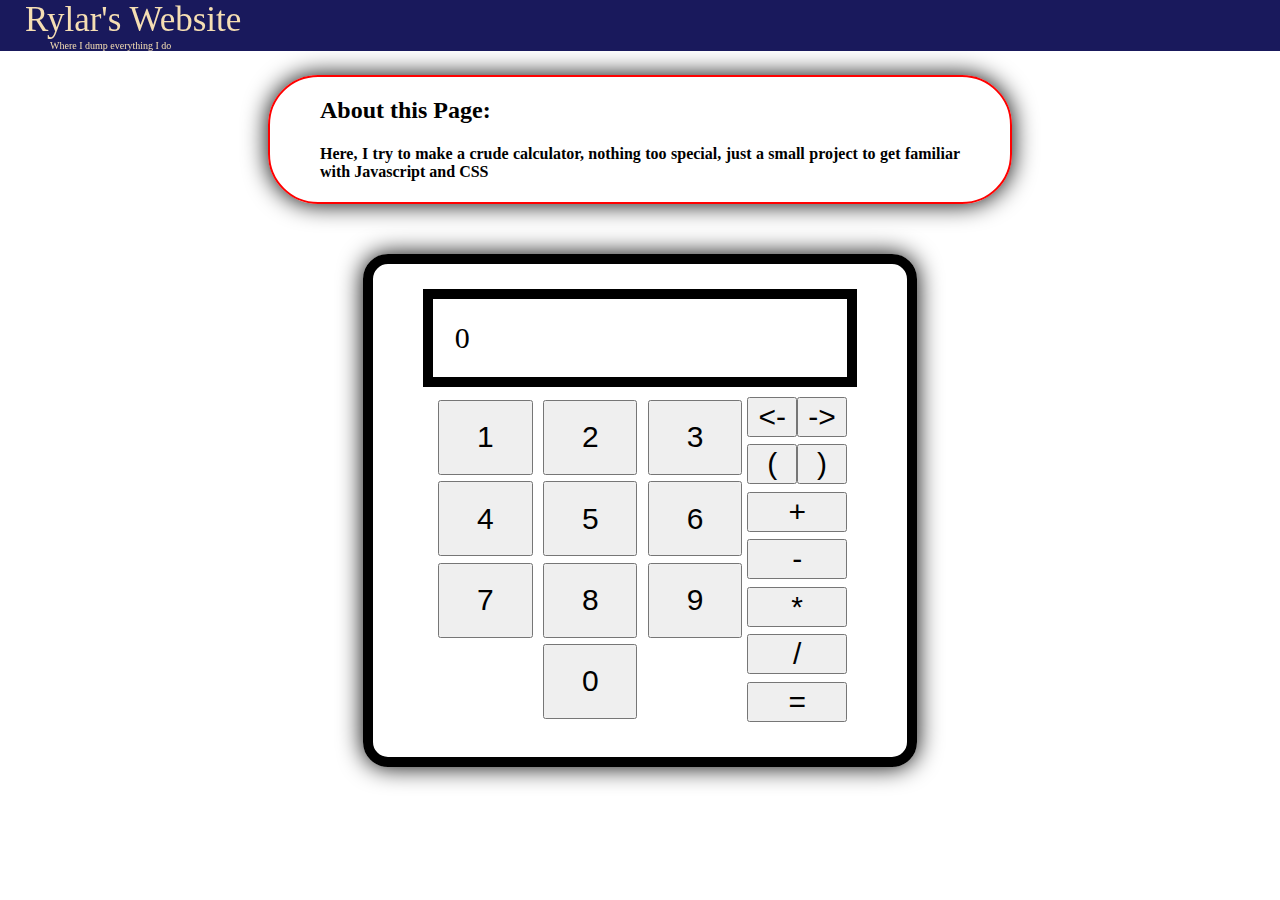
==== Simple-Calculator.html @ 26e5abbe "Started working on a simple Calculator" ====
<!DOCTYPE html>
<html lang="en">
<head>
    <meta charset="UTF-8">
    <title>A Simple Calculator</title>
    <link rel="stylesheet" href="style.css">
</head>
<body>
    <div class="header-container">
        <a href="./index.html"><div class="header">Rylar's Website</div></a>
        <div class="header-sub">Where I dump everything I do</div>
    </div>

    <div id="About">
        <h2>About this Page:</h2>
        <h4>Here, I try to make a crude calculator, nothing too special, just a small project to get familiar with Javascript and CSS</h4>
    </div>
    
    <div id="Calculator">
        <div class="Calculator-Display">0</div>
        <div class="Calculator-Buttons">
            <div class="Calculator-Numbers">
                <button>1</button>
                <button>2</button>
                <button>3</button>
                <button>4</button>
                <button>5</button>
                <button>6</button>
                <button>7</button>
                <button>8</button>
                <button>9</button>
                <button>0</button>
            </div>
            <div class="Calculator-Operators">
                <div class="Calculator-Operators-Directions">
                    <button>&lt-</button>
                    <button>-&gt</button>
                </div>
                <div class="Calculator-Operators-Brackets">
                    <button>(</button>
                    <button>)</button>
                </div>
                <button>+</button>
                <button>-</button>
                <button>*</button>
                <button>/</button>
                <button>=</button>
            </div>
        </div>
    </div>
</body>
</html>
---- style.css ----
body{
    margin: 0;
    padding: 0;
}

a:link, a:visited{
    text-decoration: none;
    color: inherit;
}

.header-container{
    background-color: rgb(0, 0, 74, 0.9);
    color: wheat;
    display: flex;
    flex-direction: column;
    /* padding: 25px; */
    width: 100%;
    position: fixed;
    top: 0;
    z-index: 100;

}

.header {
    font-size: 35px;
    margin-left: 25px;

}

.header-sub {
    font-size: 10px;

    padding-left: 50px;

}

#About{
    text-align: justify;
    margin: 75px auto 15px auto;
    position: relative;
    border: 2px solid red;
    width: 50%;
    padding: 0 50px 0 50px;
    border-radius: 50px;
    box-shadow: 0 0 25px;
}

#achievements {
    background:rgb(0, 0, 74);
    color: wheat;
    padding: 25px;

}

#achievements .achievements-title{
    text-align: center;
    font-size: 30px;
}

.achievements-container{
    display: flex;
    border: 2px solid green;
    justify-content: space-around;
    flex-wrap: wrap;
    
}

.achievements-container div{
    flex: 1 1 0px;
    margin: 25px;
    width: 200px;
    height: 200px;
    border: 2px solid red;


}


.rand{
    width: 100%;
    background-color: red;
}


#Calculator{
    text-align: justify;
    margin: 50px auto 50px auto;
    width: fit-content;
    position: relative;
    border: 10px solid black;
    padding: 25px 50px 25px 50px;
    border-radius: 25px;
    box-shadow: 0 0 25px;
    display: flex;
    flex-direction: column;
    font-size: 30px;
}

.Calculator-Display {
    border: 10px solid black;
    padding: 5%;
    font-size: 30px;
}

.Calculator-Buttons{
    display: flex;
    margin: 10px;

}

.Calculator-Numbers{
    display: flex;
    flex-wrap: wrap;
    justify-content: space-around;
}

.Calculator-Numbers button {
    font-size: inherit;
    height: 75px;
    width: 30%;
    margin: 1%;
}

.Calculator-Operators{
    display: flex;
    flex-direction: column;
    justify-content: space-between;
    width: 25%;
    align-items: center;
}

.Calculator-Operators button,
.Calculator-Operators div{
    font-size: inherit;
    width: 100%;
}

.Calculator-Operators-Directions,
.Calculator-Operators-Brackets{
    display: flex;
}

.Calculator-Operators-Directions button,
.Calculator-Operators-Brackets button{
    width: 50%;
}

button{
    cursor: pointer;
}
/* 
button:active {
    background: red;
    -webkit-box-shadow: inset 0px 0px 5px #c1c1c1;
    -moz-box-shadow: inset 0px 0px 5px #c1c1c1;
    box-shadow: inset 0px 0px 5px #c1c1c1;
} */
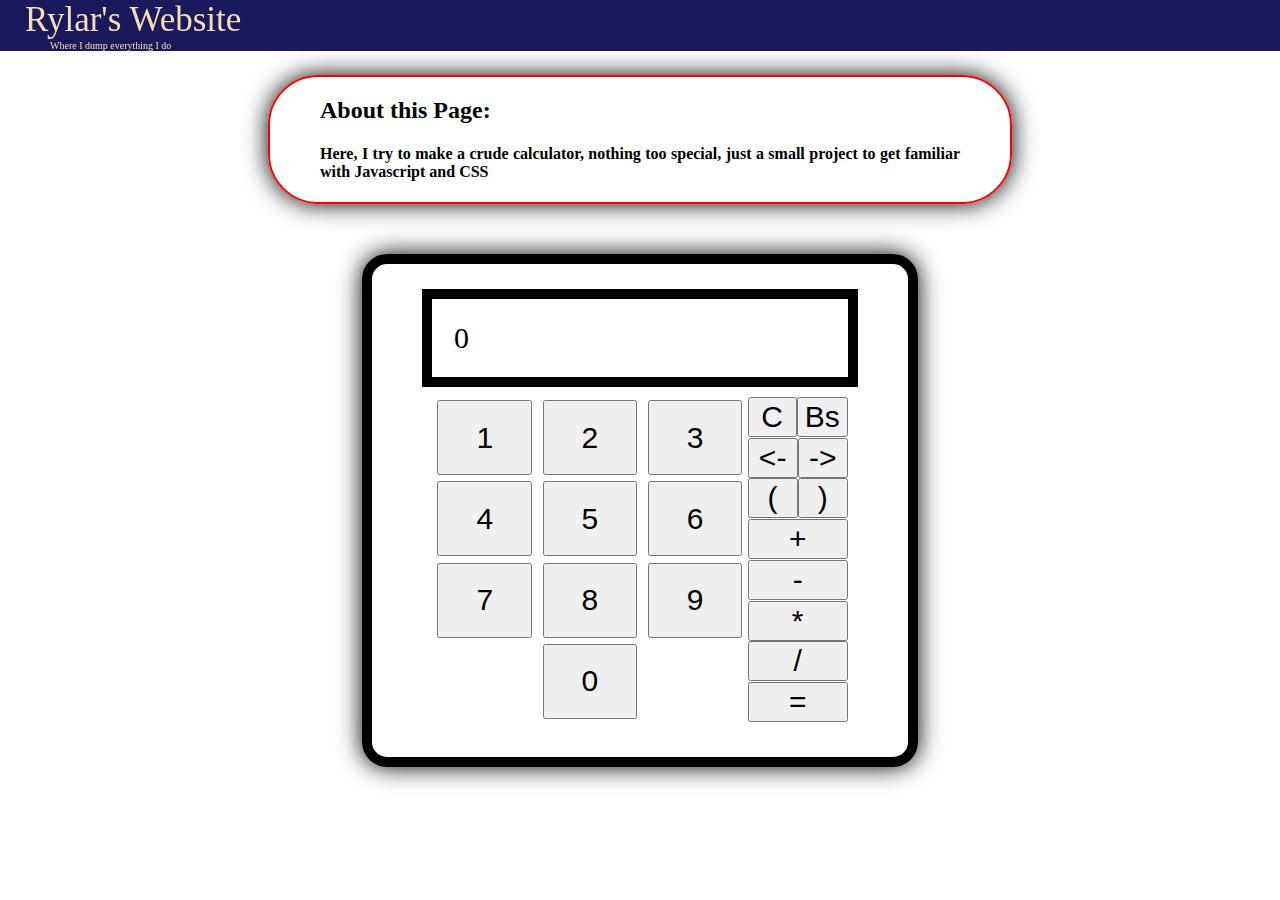
==== commit ccf62c09: "Added Javascript to do basic calculations through eval()" ====
--- a/Simple-Calculator.html
+++ b/Simple-Calculator.html
@@ -32,6 +32,10 @@
                 <button>0</button>
             </div>
             <div class="Calculator-Operators">
+                <div class="Calculator-Operators-Delete">
+                    <button>C</button>
+                    <button>Bs</button>
+                </div>
                 <div class="Calculator-Operators-Directions">
                     <button>&lt-</button>
                     <button>-&gt</button>
@@ -48,5 +52,7 @@
             </div>
         </div>
     </div>
+
+    <script src="script.js"></script>
 </body>
 </html>--- a/style.css
+++ b/style.css
@@ -137,7 +137,8 @@
 }
 
 .Calculator-Operators-Directions,
-.Calculator-Operators-Brackets{
+.Calculator-Operators-Brackets,
+.Calculator-Operators-Delete{
     display: flex;
 }
 
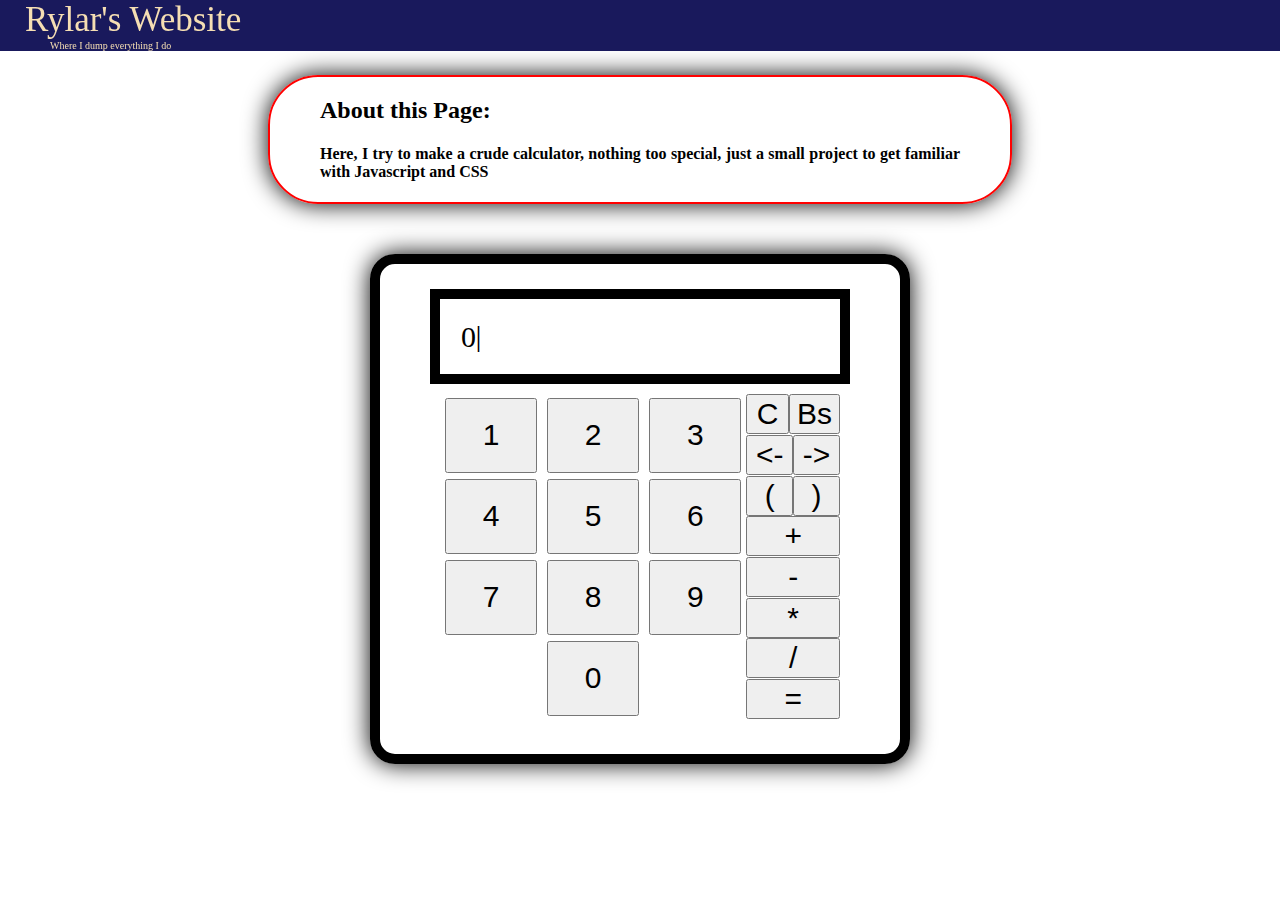
==== commit 069ad251: "Added Line (incomplete)" ====
--- a/Simple-Calculator.html
+++ b/Simple-Calculator.html
@@ -17,7 +17,10 @@
     </div>
     
     <div id="Calculator">
-        <div class="Calculator-Display">0</div>
+        <div class="Calculator-Display">
+            <div class="Calculator-Display-Main">0</div>
+            <div class="Calculator-Display-Line">|</div>
+        </div>
         <div class="Calculator-Buttons">
             <div class="Calculator-Numbers">
                 <button>1</button>
--- a/style.css
+++ b/style.css
@@ -86,7 +86,7 @@
 #Calculator{
     text-align: justify;
     margin: 50px auto 50px auto;
-    width: fit-content;
+    width: 420px;
     position: relative;
     border: 10px solid black;
     padding: 25px 50px 25px 50px;
@@ -101,12 +101,22 @@
     border: 10px solid black;
     padding: 5%;
     font-size: 30px;
+
+}
+
+.Calculator-Display-Main,
+.Calculator-Display-Line {
+    overflow-wrap: break-word;
+}
+
+.Calculator-Display-Line {
+    margin-top: -35px;
+    margin-left: 14.5px;
 }
 
 .Calculator-Buttons{
     display: flex;
     margin: 10px;
-
 }
 
 .Calculator-Numbers{
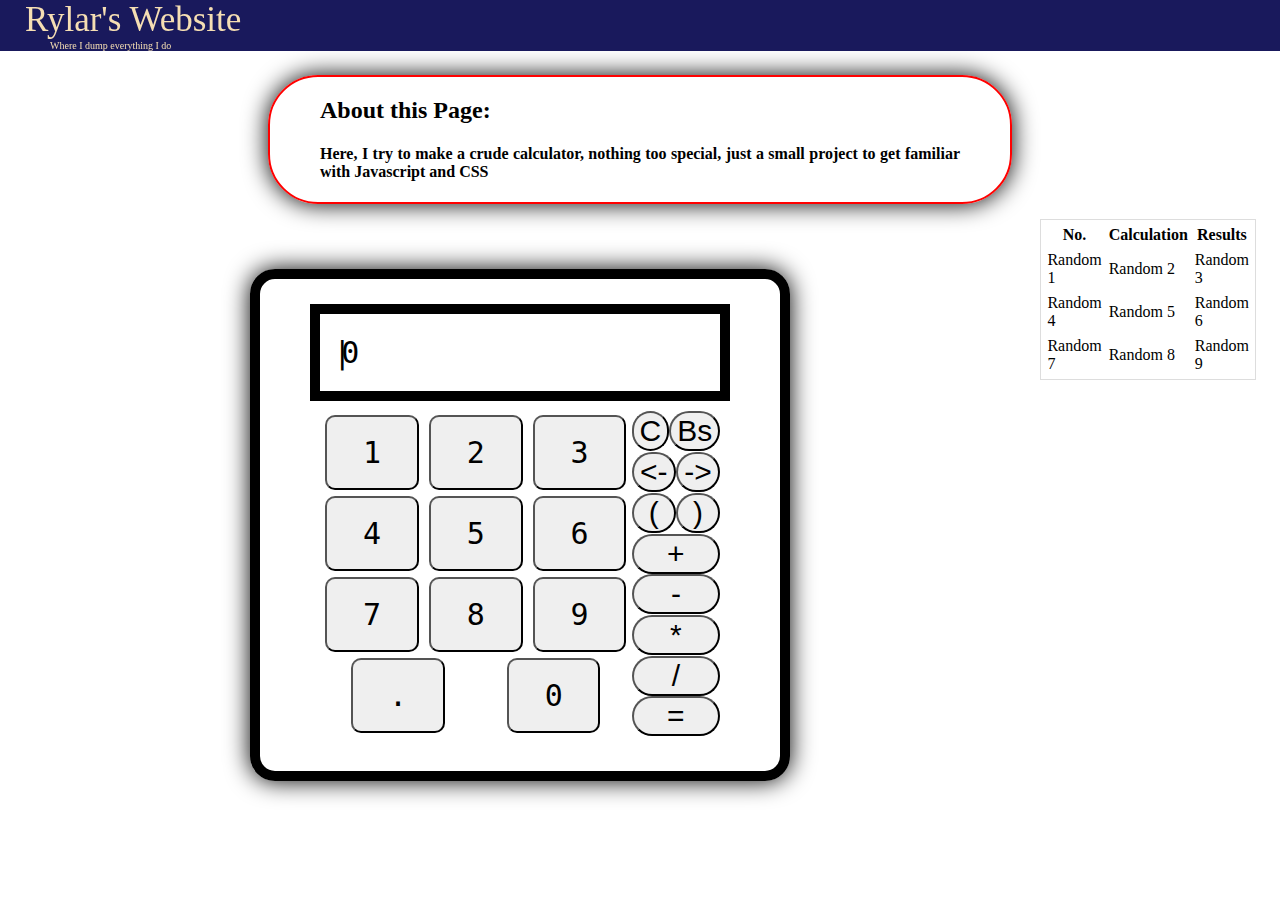
==== commit 3724c01b: "Added an easter egg to the calculator" ====
--- a/Simple-Calculator.html
+++ b/Simple-Calculator.html
@@ -15,47 +15,79 @@
         <h2>About this Page:</h2>
         <h4>Here, I try to make a crude calculator, nothing too special, just a small project to get familiar with Javascript and CSS</h4>
     </div>
-    
-    <div id="Calculator">
-        <div class="Calculator-Display">
-            <div class="Calculator-Display-Main">0</div>
-            <div class="Calculator-Display-Line">|</div>
-        </div>
-        <div class="Calculator-Buttons">
-            <div class="Calculator-Numbers">
-                <button>1</button>
-                <button>2</button>
-                <button>3</button>
-                <button>4</button>
-                <button>5</button>
-                <button>6</button>
-                <button>7</button>
-                <button>8</button>
-                <button>9</button>
-                <button>0</button>
+    <div class="Calculator-Container">
+        <div id="Calculator">
+            <div class="Calculator-Display">
+                <div class="Calculator-Display-Main">0</div>
+                <div class="Calculator-Display-Line">|</div>
             </div>
-            <div class="Calculator-Operators">
-                <div class="Calculator-Operators-Delete">
-                    <button>C</button>
-                    <button>Bs</button>
+            <div class="Calculator-Buttons">
+                <div class="Calculator-Numbers">
+                    <button>1</button>
+                    <button>2</button>
+                    <button>3</button>
+                    <button>4</button>
+                    <button>5</button>
+                    <button>6</button>
+                    <button>7</button>
+                    <button>8</button>
+                    <button>9</button>
+                    <button>.</button>
+                    <button>0</button>
                 </div>
-                <div class="Calculator-Operators-Directions">
-                    <button>&lt-</button>
-                    <button>-&gt</button>
+                <div class="Calculator-Operators">
+                    <div class="Calculator-Operators-Delete">
+                        <button>C</button>
+                        <button>Bs</button>
+                    </div>
+                    <div class="Calculator-Operators-Directions">
+                        <button>&lt-</button>
+                        <button>-&gt</button>
+                    </div>
+                    <div class="Calculator-Operators-Brackets">
+                        <button>(</button>
+                        <button>)</button>
+                    </div>
+                    <button>+</button>
+                    <button>-</button>
+                    <button>*</button>
+                    <button>/</button>
+                    <button>=</button>
                 </div>
-                <div class="Calculator-Operators-Brackets">
-                    <button>(</button>
-                    <button>)</button>
-                </div>
-                <button>+</button>
-                <button>-</button>
-                <button>*</button>
-                <button>/</button>
-                <button>=</button>
             </div>
         </div>
+    
+        <div class="Calculator-History">
+            <table>
+                <thead>
+                    <tr>
+                        <th>No.</th>
+                        <th>Calculation</th>
+                        <th>Results</th>
+                    </tr>
+                </thead>
+                <tbody>
+                    <tr>
+                        <td>Random 1</td>
+                        <td>Random 2</td>
+                        <td>Random 3</td>
+                    </tr>
+                    <tr>
+                        <td>Random 4</td>
+                        <td>Random 5</td>
+                        <td>Random 6</td>
+                    </tr>
+                    <tr>
+                        <td>Random 7</td>
+                        <td>Random 8</td>
+                        <td>Random 9</td>
+                    </tr>
+                </tbody>
+            </table>
+        </div>
     </div>
-
+    
+    
     <script src="script.js"></script>
 </body>
 </html>--- a/style.css
+++ b/style.css
@@ -95,13 +95,14 @@
     display: flex;
     flex-direction: column;
     font-size: 30px;
+    font-family: monospace;
 }
 
 .Calculator-Display {
     border: 10px solid black;
     padding: 5%;
     font-size: 30px;
-
+    font-family: monospace
 }
 
 .Calculator-Display-Main,
@@ -111,7 +112,7 @@
 
 .Calculator-Display-Line {
     margin-top: -35px;
-    margin-left: 14.5px;
+    margin-left: -8px;
 }
 
 .Calculator-Buttons{
@@ -130,6 +131,8 @@
     height: 75px;
     width: 30%;
     margin: 1%;
+    font-family: inherit;
+    border-radius: 10px;
 }
 
 .Calculator-Operators{
@@ -144,6 +147,7 @@
 .Calculator-Operators div{
     font-size: inherit;
     width: 100%;
+    border-radius: 25px;
 }
 
 .Calculator-Operators-Directions,
@@ -160,10 +164,31 @@
 button{
     cursor: pointer;
 }
-/* 
+
+
+.Calculator-History>table {
+    border-collapse: seperate;
+    border-spacing: 5px;
+    width: 75%;
+    border: 1px solid #ddd;
+}
+
+.Calculator-Container {
+    display: flex;
+    flex-wrap: wrap;
+}
+
+
+
+
+
+
+
+
+
+
 button:active {
-    background: red;
-    -webkit-box-shadow: inset 0px 0px 5px #c1c1c1;
-    -moz-box-shadow: inset 0px 0px 5px #c1c1c1;
-    box-shadow: inset 0px 0px 5px #c1c1c1;
-} */
+    background: grey;
+    box-shadow: inset 0px 0px 25px black;
+    font-size: 25px;
+}
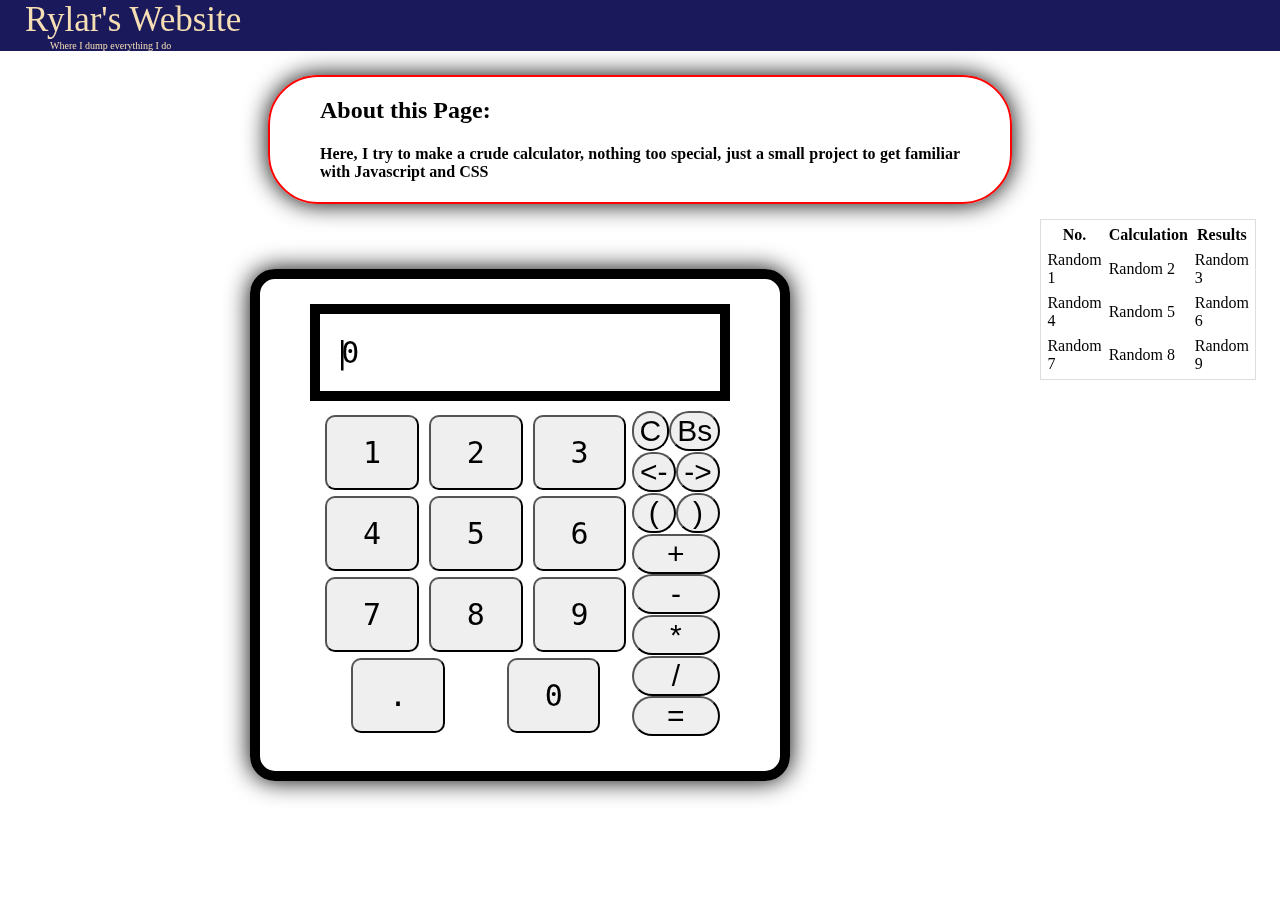
==== commit 0a8804aa: "Added Images into the background" ====
--- a/Simple-Calculator.html
+++ b/Simple-Calculator.html
@@ -87,7 +87,7 @@
         </div>
     </div>
     
-    
+    <div id="image-container"></div>
     <script src="script.js"></script>
 </body>
 </html>--- a/style.css
+++ b/style.css
@@ -178,7 +178,15 @@
     flex-wrap: wrap;
 }
 
-
+#image-container {
+    position: fixed;
+    top: 0;
+    left: 0;
+    width: 100%;
+    height: 100%;
+    z-index: -1; /* Place the image behind other elements */
+    background-size: cover; /* Ensure the image covers the entire viewport */
+}
 
 
 
